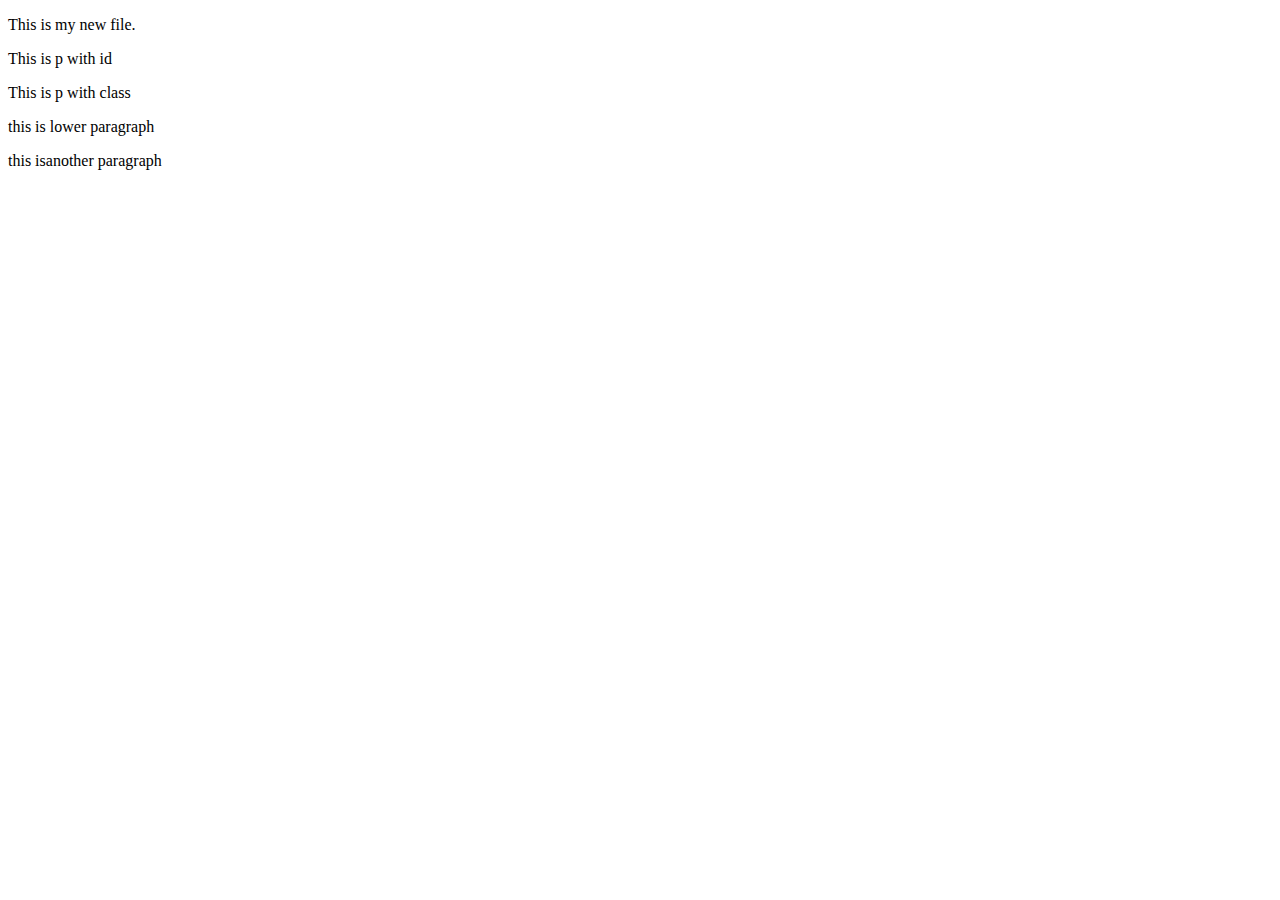
==== 05WebBasics/index.html @ fe9fb199 "second" ====
<!DOCTYPE html>
<html lang="en">
<head>
    <meta charset="UTF-8">
    <meta name="viewport" content="width=device-width, initial-scale=1.0">
    <meta http-equiv="X-UA-Compatible" content="ie=edge">
    <title>Document</title>
</head>
<body>
    <p>This is my new file.</p>
    <p id = "idOne">This is p with id</p>
    <p class = "classOne">This is p with class</p>
    <p>this is lower  paragraph</p>
    <p>this isanother paragraph</p>
    <script src="myScript.js"></script>
</body>
</html>
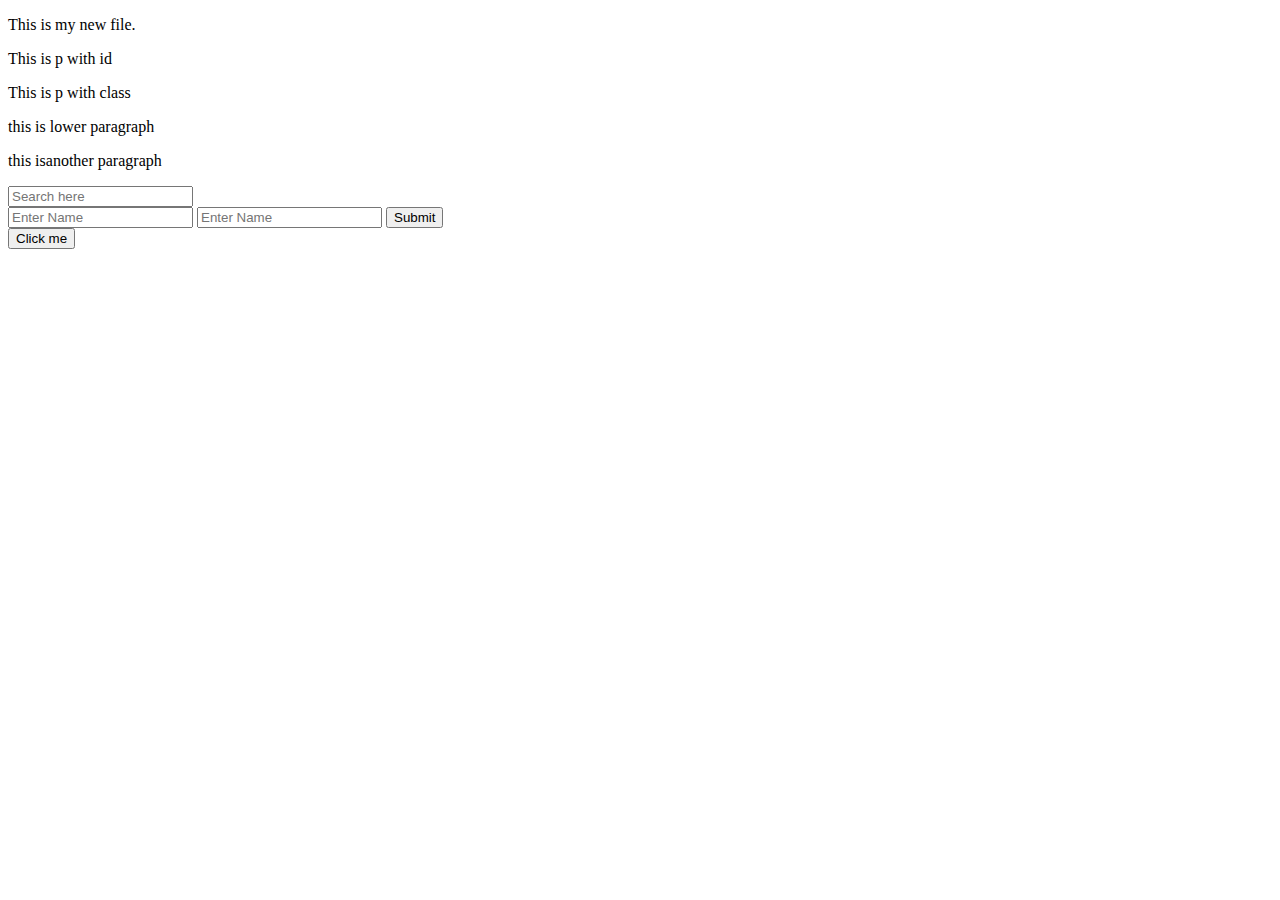
==== commit 9d310b2f: "all done in js" ====
--- a/05WebBasics/index.html
+++ b/05WebBasics/index.html
@@ -12,6 +12,18 @@
     <p class = "classOne">This is p with class</p>
     <p>this is lower  paragraph</p>
     <p>this isanother paragraph</p>
-    <script src="myScript.js"></script>
+    
+    <input type="text" name="" id="myInput" placeholder="Search here">
+
+    <form action="" class="myForm" >
+        <input type="text" name="UserName" placeholder="Enter Name">
+        <input type="text" name="RealName" placeholder="Enter Name">
+        <button type="submit">Submit</button>
+    </form>
+
+
+    <button onclick="myValidation()">Click me</button>
+
+    <script src="validation.js"></script>
 </body>
 </html>